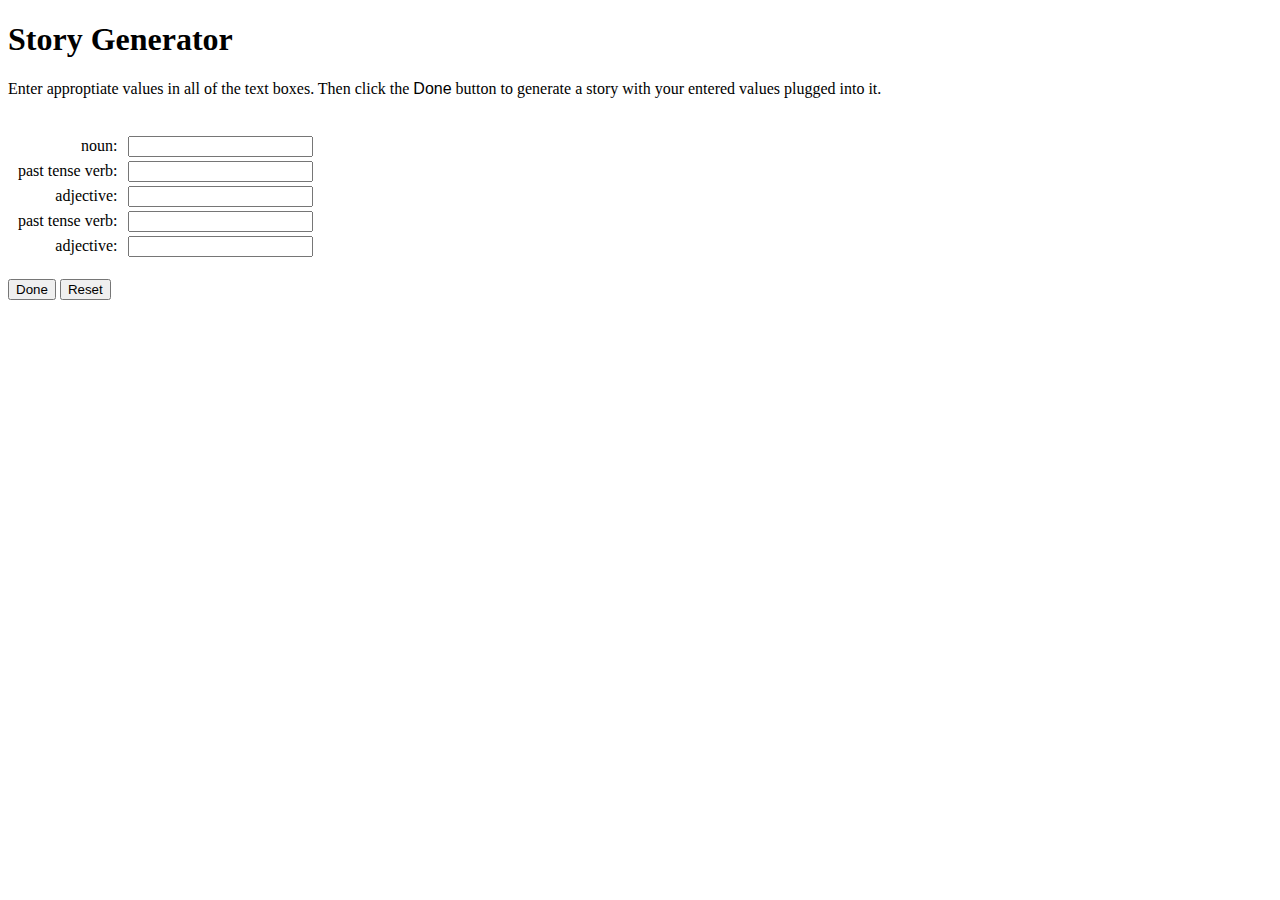
==== index.html @ fd6e9f8d "Add files via upload" ====
<!DOCTYPE html>
<html lang="en">

<head>
  <meta charset="utf-8">
  <meta name="author" content="Paul">
  <meta name="description" content="Module 5 Assignment">
  <title>Story Generator</title>
  <link href="style.css" rel="stylesheet" type="text/css">
  <script src="storyGenerator.js"></script>
</head>

<body>
  <section id = "pageOne">
    <h1>Story Generator</h1>
    <p>Enter approptiate values in all of the text boxes. Then click the <span class= "Tahoma">Done</span> button to generate a story with your entered values plugged into it.</p>
    <br>
  
      <form class ="table" id= "words">
        <div class="row"><label for="noun">noun:</label><input type="text" id ="noun"> </div>
        
        <div class="row"><label for="pvt1">past tense verb:</label><input type="text" id="pvt1"> </div>
        
        <div class="row"><label for="adj1">adjective:</label><input type="text" id ="adj1" > </div>
        
        <div class="row"><label for="pvt2">past tense verb:</label><input type="text" id="pvt2"> </div>
        
        <div class="row"><label for="adj2">adjective:</label><input type="text" id ="adj2"> </div>
        
      </form>
    <br>
    <input type="button" form="words" value="Done" onclick="addWordsToStory(this.form);">
    <input type="button" form="words" value= "Reset" onclick="form.reset();">
  </section>
  <section class= "invisible" id ="pageTwo">
    
    <div class="story" id="returnStory">
      
    </div>
    <p class = "story">The End</p>
    <input type="button" value="Return" onclick="toggleVisibility();">
    
  </section>



  
  

</body>

</html>
---- style.css ----
.Tahoma{font-family:Tahoma, Arial, sans-serif}
.table {display: table; border-spacing: 10px 4px;}
.row {display: table-row;}
.row > * {display: table-cell;}
.row > :first-child {text-align: right;}

div,p {font-family:"Comic Sans MS", "Comic Sans", cursive; }
.missing{color:red;}
.story{color:blue;}
.invisible{display:none;}
.visible{display:contents;}
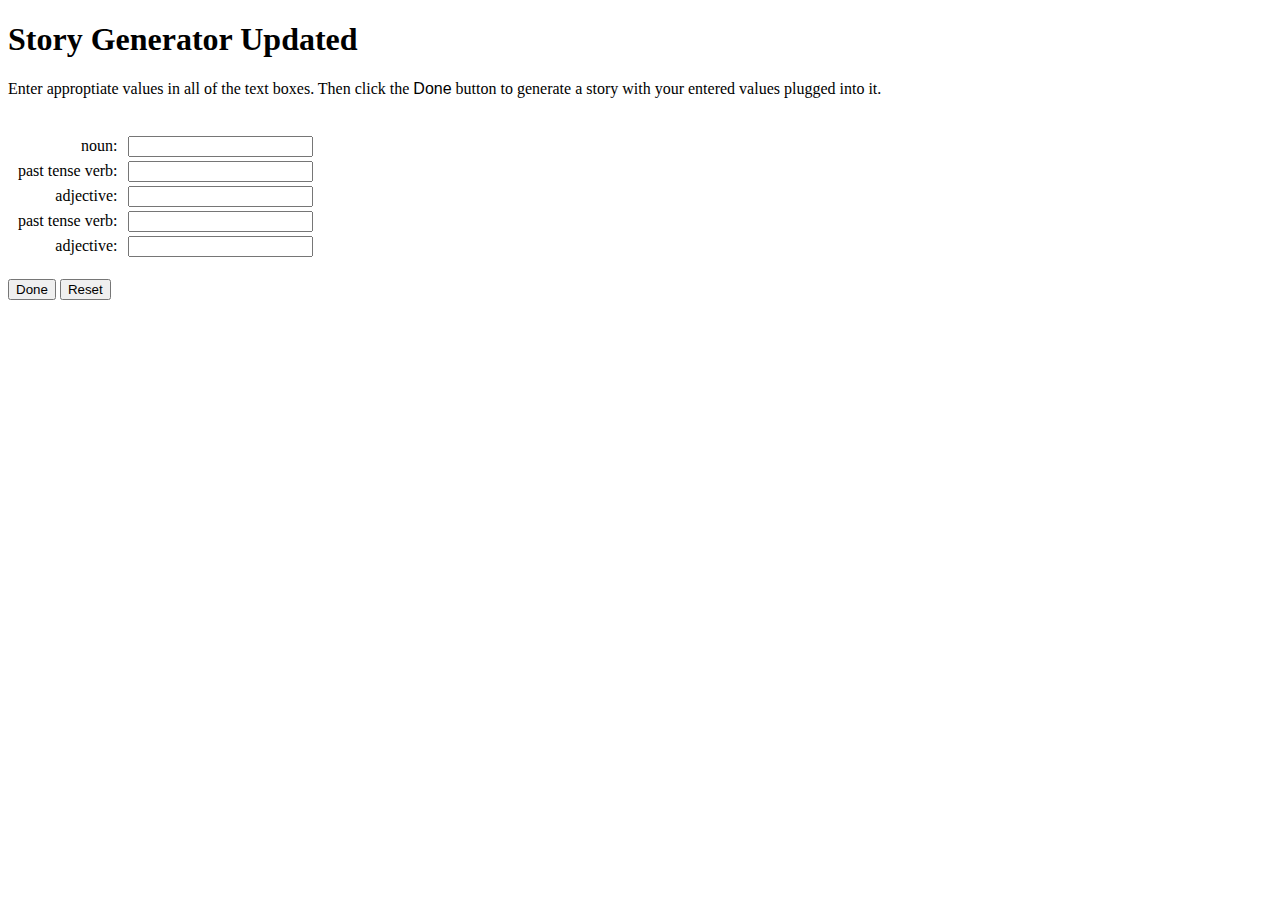
==== commit 513e6e52: "Update index.html" ====
--- a/index.html
+++ b/index.html
@@ -12,7 +12,7 @@
 
 <body>
   <section id = "pageOne">
-    <h1>Story Generator</h1>
+    <h1>Story Generator Updated</h1>
     <p>Enter approptiate values in all of the text boxes. Then click the <span class= "Tahoma">Done</span> button to generate a story with your entered values plugged into it.</p>
     <br>
   
@@ -49,4 +49,4 @@
 
 </body>
 
-</html>+</html>
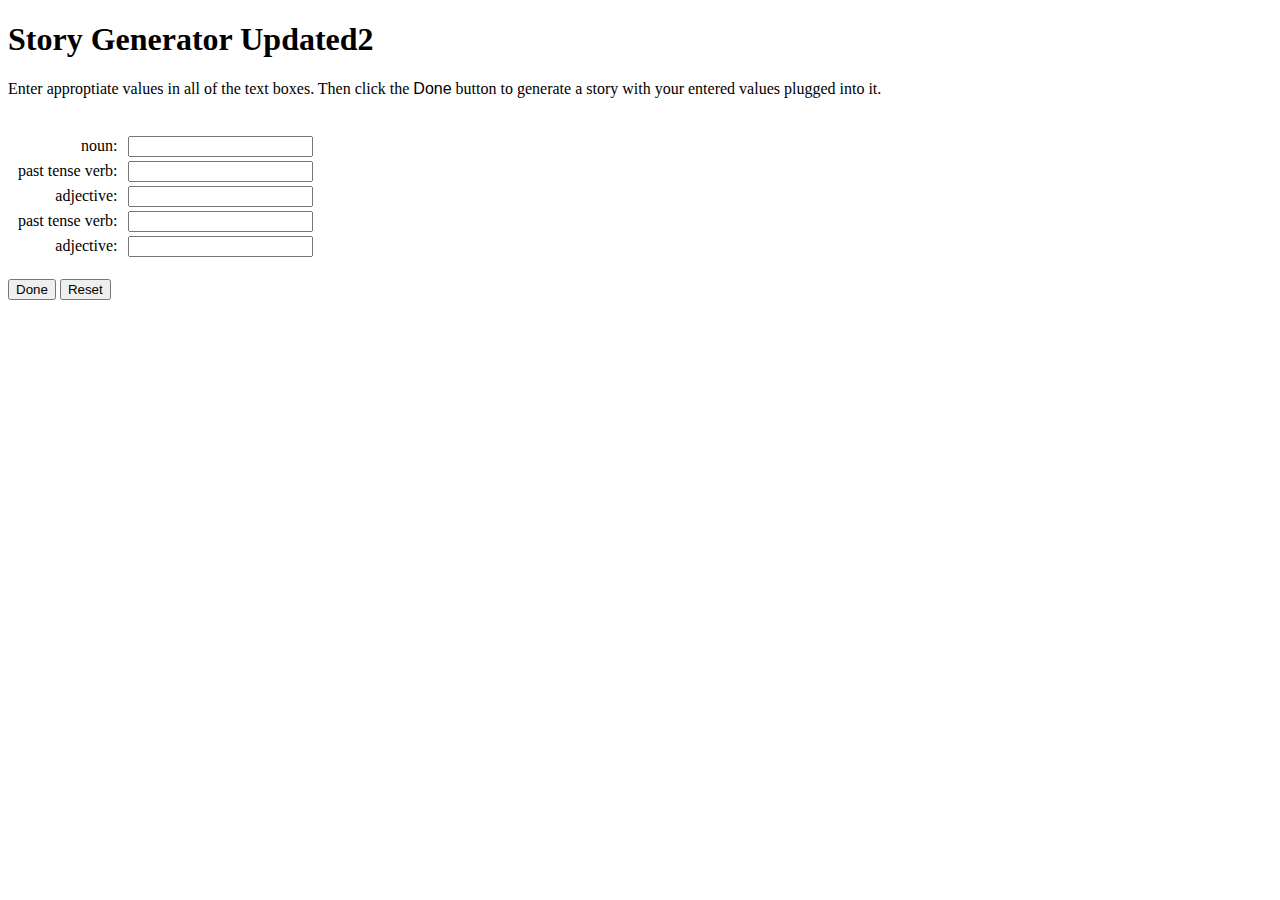
==== commit 6d09db26: "Update index.html" ====
--- a/index.html
+++ b/index.html
@@ -12,7 +12,7 @@
 
 <body>
   <section id = "pageOne">
-    <h1>Story Generator Updated</h1>
+    <h1>Story Generator Updated2</h1>
     <p>Enter approptiate values in all of the text boxes. Then click the <span class= "Tahoma">Done</span> button to generate a story with your entered values plugged into it.</p>
     <br>
   
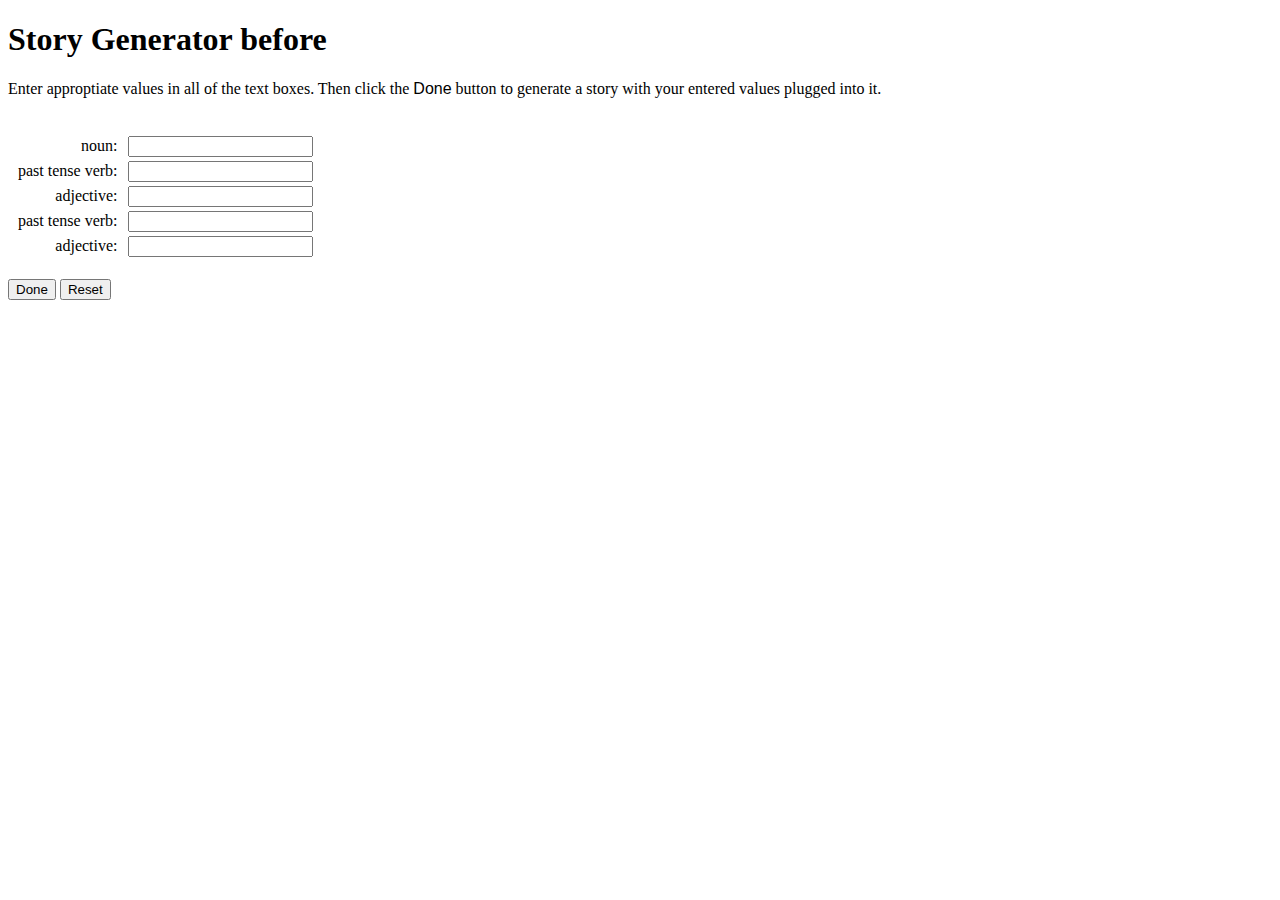
==== commit 30cea673: "Update index.html" ====
--- a/index.html
+++ b/index.html
@@ -12,7 +12,7 @@
 
 <body>
   <section id = "pageOne">
-    <h1>Story Generator Updated2</h1>
+    <h1>Story Generator before</h1>
     <p>Enter approptiate values in all of the text boxes. Then click the <span class= "Tahoma">Done</span> button to generate a story with your entered values plugged into it.</p>
     <br>
   
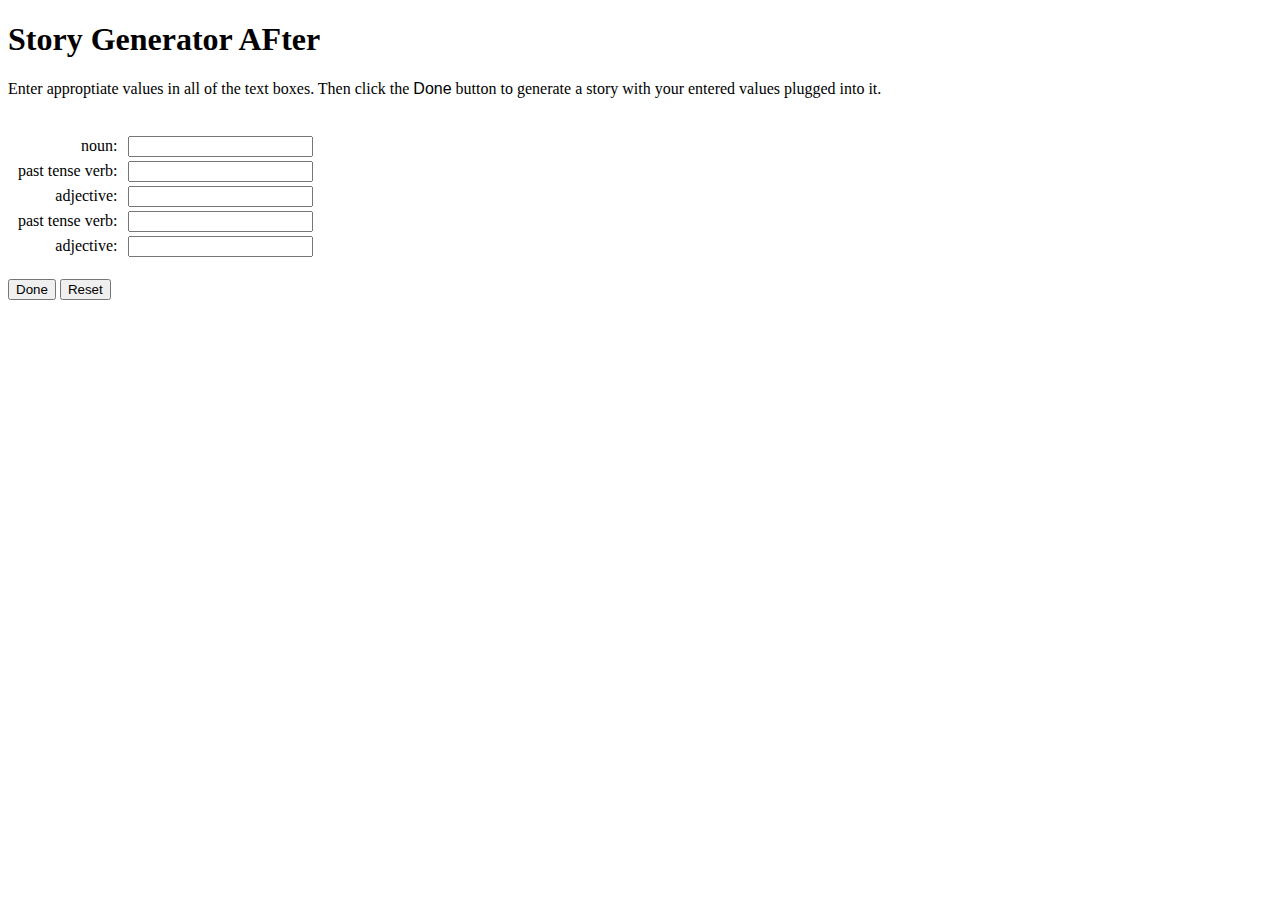
==== commit 443e3a39: "Update index.html" ====
--- a/index.html
+++ b/index.html
@@ -12,7 +12,7 @@
 
 <body>
   <section id = "pageOne">
-    <h1>Story Generator before</h1>
+    <h1>Story Generator AFter</h1>
     <p>Enter approptiate values in all of the text boxes. Then click the <span class= "Tahoma">Done</span> button to generate a story with your entered values plugged into it.</p>
     <br>
   
